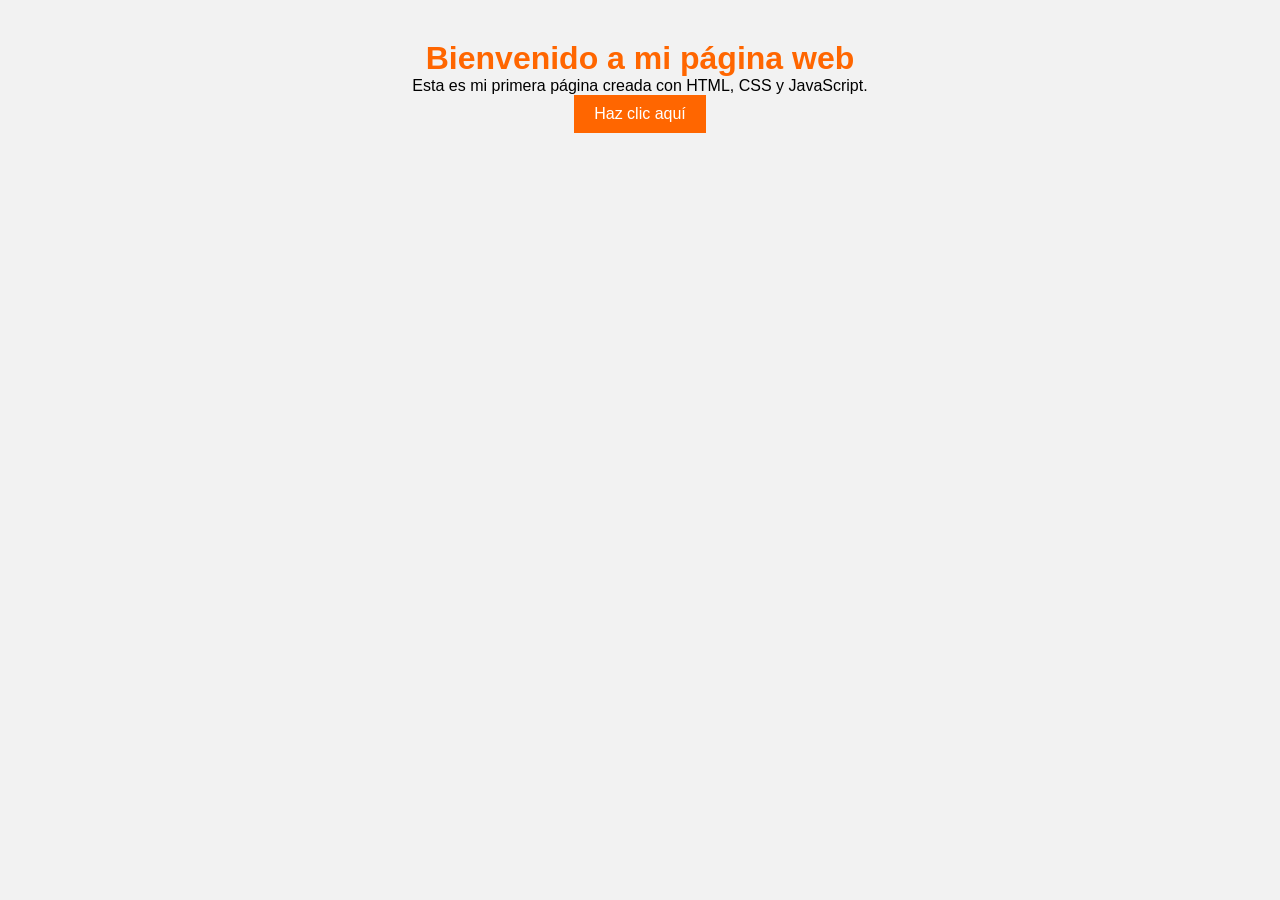
==== inicio.html @ fcb26b69 "Add files via upload primer commit" ====
<!DOCTYPE html>
<html lang="es">
<head>
  <meta charset="UTF-8">
  <title>Mi Primera Web</title>
  <link rel="stylesheet" href="estilos.css">
</head>
<body>

  <h1>Bienvenido a mi página web</h1>
  <p>Esta es mi primera página creada con HTML, CSS y JavaScript.</p>

  <button id="btnSaludar">Haz clic aquí</button>

  <script src="script.js"></script>
</body>
</html>
---- estilos.css ----
* { margin: 0; padding: 0; box-sizing: border-box; }

body {
  font-family: Arial, sans-serif;
}

/* Contenedor */
.form-container {
  display: flex;
  justify-content: center;
  align-items: center;
  min-height: calc(100vh - 160px);
  transform: translateY(-80px);
}

/* Tarjeta */
.card {
  background: #f4f4f4;
  padding: 25px 30px;
  border-radius: 15px;
  width: 320px;
  box-shadow: 0 10px 25px rgba(0,0,0,0.2);
}

.titulo {
  text-align: center;
  color: MediumSeaGreen;
  margin-bottom: 15px;
}

.card input {
  width: 100%;
  padding: 10px;
  margin: 6px 0 12px;
  border-radius: 8px;
  border: 1px solid #ccc;
}

.card button {
  width: 100%;
  padding: 12px;
  border: none;
  border-radius: 8px;
  background: MediumSeaGreen;
  color: white;
  font-size: 16px;
  cursor: pointer;
}

.card button:hover { background: seagreen; }

.switch {
  text-align: center;
  margin-top: 12px;
  font-size: 14px;
}

.switch span {
  color: #007bff;
  cursor: pointer;
  font-weight: bold;
}

/* Footer */
.footer {
  background: linear-gradient(135deg, #ff004c, #ff7a00, #7f00ff);
  color: white;
  text-align: center;
  padding: 30px 15px;
}

.copy {
  margin-top: 10px;
  font-size: 12px;
  opacity: 0.8;
}
body {
    background-color: #f2f2f2;
    font-family: Arial, sans-serif;
    text-align: center;
    padding: 40px;
}

h1 {
    color: #ff6600;
}

button {
    padding: 10px 20px;
    font-size: 16px;
    background-color: #ff6600;
    color: white;
    border: none;
    cursor: pointer;
}

button:hover {
    background-color: #cc5200;
}
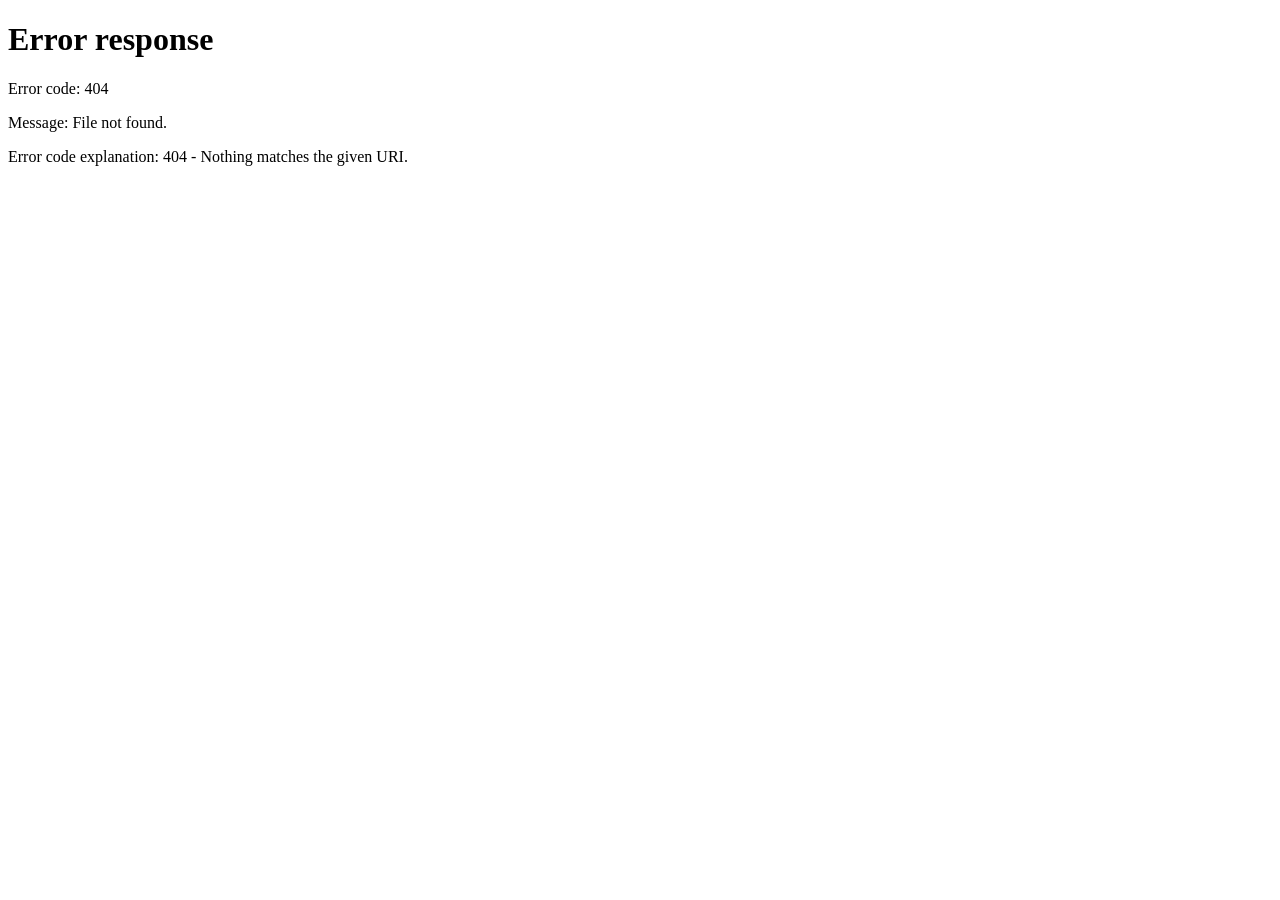
==== commit 095efe5f: "Update inicio.html" ====
--- a/inicio.html
+++ b/inicio.html
@@ -1,17 +1,236 @@
 <!DOCTYPE html>
 <html lang="es">
 <head>
-  <meta charset="UTF-8">
-  <title>Mi Primera Web</title>
-  <link rel="stylesheet" href="estilos.css">
+    <meta charset="UTF-8">
+    <meta name="viewport" content="width=device-width, initial-scale=1.0">
+    <title>Sistema de Notas | Instinct Edu</title>
+    
+    <style>
+        /* CONFIGURACIÓN VISUAL DASHBOARD */
+        html, body {
+            margin: 0; padding: 0; width: 100%; height: 100%;
+            background-color: #1a1a1b; color: white;
+            font-family: 'Segoe UI', sans-serif; overflow: hidden;
+        }
+
+        .dashboard-container { display: flex; height: 100vh; }
+
+        .sidebar {
+            width: 280px; background-color: #121212; padding: 25px;
+            border-right: 1px solid #333; display: flex; flex-direction: column;
+            box-sizing: border-box;
+        }
+
+        .logo { font-size: 22px; font-weight: bold; color: #ff4757; margin-bottom: 30px; }
+
+        /* PANEL EXCLUSIVO PARA MAESTROS */
+        #seccionMaestro {
+            display: none; background: #242424; padding: 15px;
+            border-radius: 12px; margin-bottom: 20px; border: 1px solid #ff4757;
+        }
+
+        #seccionMaestro h4 { margin: 0 0 10px 0; color: #ff4757; font-size: 14px; text-transform: uppercase; }
+
+        .form-maestro label { font-size: 11px; color: #888; display: block; margin-bottom: 5px; }
+
+        .form-maestro input {
+            width: 100%; padding: 10px; margin-bottom: 10px;
+            background: #1a1a1b; border: 1px solid #444; color: white; border-radius: 6px;
+            box-sizing: border-box; outline: none;
+        }
+
+        .form-maestro input:disabled { background: #000; color: #666; border: 1px solid #222; }
+
+        .btn-publicar {
+            width: 100%; padding: 10px; background: #ff4757;
+            color: white; border: none; border-radius: 6px; cursor: pointer; font-weight: bold;
+            transition: 0.3s;
+        }
+
+        .btn-publicar:hover { background: #ff6b81; }
+
+        /* BUSCADOR INDIVIDUAL */
+        #contenedorBuscador {
+            margin-bottom: 20px;
+            display: none; /* Se activa solo para estudiantes */
+        }
+
+        .input-busqueda {
+            width: 100%; padding: 12px; border-radius: 8px; border: 1px solid #333;
+            background: #242424; color: white; outline: none; box-sizing: border-box;
+            font-size: 14px;
+        }
+
+        .input-busqueda:focus { border-color: #ff4757; }
+
+        /* CONTENIDO PRINCIPAL */
+        .main-content { flex: 1; padding: 40px; overflow-y: auto; }
+
+        .card { background: #242424; padding: 25px; border-radius: 15px; border: 1px solid #333; box-shadow: 0 10px 30px rgba(0,0,0,0.5); }
+
+        table { width: 100%; border-collapse: collapse; }
+        th { color: #666; text-align: left; padding: 15px; border-bottom: 2px solid #333; font-size: 12px; text-transform: uppercase; }
+        td { padding: 18px 15px; border-bottom: 1px solid #333; font-size: 15px; }
+
+        .aprobado { color: #4cd137; font-weight: bold; }
+        .reprobado { color: #ff4757; font-weight: bold; }
+        
+        .footer-sidebar { margin-top: auto; padding-top: 20px; border-top: 1px solid #333; }
+        .rol-tag { font-size: 10px; background: #333; padding: 2px 6px; border-radius: 4px; color: #ff4757; margin-top: 5px; display: inline-block; }
+        
+        .btn-logout { background: none; border: 1px solid #444; color: #666; padding: 8px; cursor: pointer; margin-top: 15px; border-radius: 6px; width: 100%; font-size: 12px; }
+        .btn-logout:hover { color: white; border-color: white; }
+    </style>
 </head>
 <body>
 
-  <h1>Bienvenido a mi página web</h1>
-  <p>Esta es mi primera página creada con HTML, CSS y JavaScript.</p>
-
-  <button id="btnSaludar">Haz clic aquí</button>
-
-  <script src="script.js"></script>
+    <div class="dashboard-container">
+        <aside class="sidebar">
+            <div class="logo">Instinct Edu</div>
+            
+            <div id="seccionMaestro">
+                <h4>👨‍🏫 Panel Docente</h4>
+                <div class="form-maestro">
+                    <label>Asignatura:</label>
+                    <input type="text" id="materiaNombre" disabled>
+                    
+                    <label>Nota del Estudiante:</label>
+                    <input type="number" id="materiaNota" placeholder="0-100">
+                    
+                    <button class="btn-publicar" onclick="guardarNuevaNota()">Publicar</button>
+                </div>
+            </div>
+
+            <nav>
+                <ul style="list-style: none; padding: 0;">
+                    <li><a href="#" style="color: white; text-decoration: none; font-size: 14px;">📊 Mis Calificaciones</a></li>
+                </ul>
+            </nav>
+
+            <div class="footer-sidebar">
+                <p id="nombreUser" style="font-size: 14px; margin: 0;">👤 Usuario</p>
+                <div id="rolTag" class="rol-tag">CARGANDO...</div>
+                <button onclick="cerrarSesion()" class="btn-logout">Cerrar Sesión</button>
+            </div>
+        </aside>
+
+        <main class="main-content">
+            <h1 style="margin-bottom: 10px;">Boletín Académico</h1>
+            <p style="color: #666; margin-bottom: 30px;">Consulta tus notas individuales y estados de asignatura.</p>
+
+            <div id="contenedorBuscador">
+                <input type="text" id="inputBusqueda" class="input-busqueda" placeholder="🔍 Buscar asignatura específica (Ej: Matemáticas)..." oninput="filtrarNotas()">
+            </div>
+
+            <div class="card">
+                <table>
+                    <thead>
+                        <tr>
+                            <th>Asignatura</th>
+                            <th>Nota</th>
+                            <th>Estado</th>
+                            <th>Profesor</th>
+                        </tr>
+                    </thead>
+                    <tbody id="tabla-cuerpo">
+                        </tbody>
+                </table>
+            </div>
+        </main>
+    </div>
+
+    <script>
+        document.addEventListener("DOMContentLoaded", function() {
+            const usuario = JSON.parse(localStorage.getItem('usuarioRegistrado'));
+            
+            if (!usuario) {
+                window.location.href = "registro.html";
+                return;
+            }
+
+            document.getElementById('nombreUser').innerText = "👤 " + usuario.nombre;
+            
+            // CONFIGURAR VISTA POR ROL
+            if (usuario.rol === "maestro") {
+                document.getElementById('seccionMaestro').style.display = "block";
+                document.getElementById('rolTag').innerText = "MAESTRO";
+                document.getElementById('materiaNombre').value = usuario.asignatura;
+                document.getElementById('contenedorBuscador').style.display = "none";
+            } else {
+                document.getElementById('rolTag').innerText = "ESTUDIANTE";
+                document.getElementById('contenedorBuscador').style.display = "block";
+            }
+
+            dibujarTabla();
+        });
+
+        function guardarNuevaNota() {
+            const usuario = JSON.parse(localStorage.getItem('usuarioRegistrado'));
+            const nota = document.getElementById('materiaNota').value;
+
+            if (nota === "" || nota < 0 || nota > 100) {
+                alert("Ingresa una nota válida");
+                return;
+            }
+
+            let notasSistema = JSON.parse(localStorage.getItem('notasSistema')) || [];
+            const index = notasSistema.findIndex(n => n.materia === usuario.asignatura);
+            
+            if (index !== -1) {
+                notasSistema[index].nota = parseInt(nota);
+            } else {
+                notasSistema.push({ 
+                    materia: usuario.asignatura, 
+                    nota: parseInt(nota),
+                    maestro: usuario.nombre 
+                });
+            }
+
+            localStorage.setItem('notasSistema', JSON.stringify(notasSistema));
+            document.getElementById('materiaNota').value = "";
+            alert("Nota actualizada correctamente");
+            dibujarTabla();
+        }
+
+        function filtrarNotas() {
+            const busqueda = document.getElementById('inputBusqueda').value.toLowerCase();
+            dibujarTabla(busqueda);
+        }
+
+        function dibujarTabla(filtro = "") {
+            const tabla = document.getElementById('tabla-cuerpo');
+            const notas = JSON.parse(localStorage.getItem('notasSistema')) || [];
+            
+            tabla.innerHTML = "";
+
+            const notasFiltradas = notas.filter(n => n.materia.toLowerCase().includes(filtro));
+
+            if (notasFiltradas.length === 0) {
+                tabla.innerHTML = `<tr><td colspan="4" style="text-align:center; color:#555; padding: 40px;">No se encontraron registros.</td></tr>`;
+                return;
+            }
+
+            notasFiltradas.forEach(item => {
+                let esAprobado = item.nota >= 70;
+                let estado = esAprobado ? "APROBADO" : "REPROBADO";
+                let clase = esAprobado ? "aprobado" : "reprobado";
+
+                tabla.innerHTML += `
+                    <tr>
+                        <td><strong>${item.materia}</strong></td>
+                        <td>${item.nota} / 100</td>
+                        <td class="${clase}">${estado}</td>
+                        <td style="color: #666; font-size: 13px;">Prof. ${item.maestro}</td>
+                    </tr>
+                `;
+            });
+        }
+
+        function cerrarSesion() {
+            localStorage.removeItem('usuarioRegistrado'); // Opcional: borrar sesión al salir
+            window.location.href = "registro.html";
+        }
+    </script>
 </body>
+
 </html>
